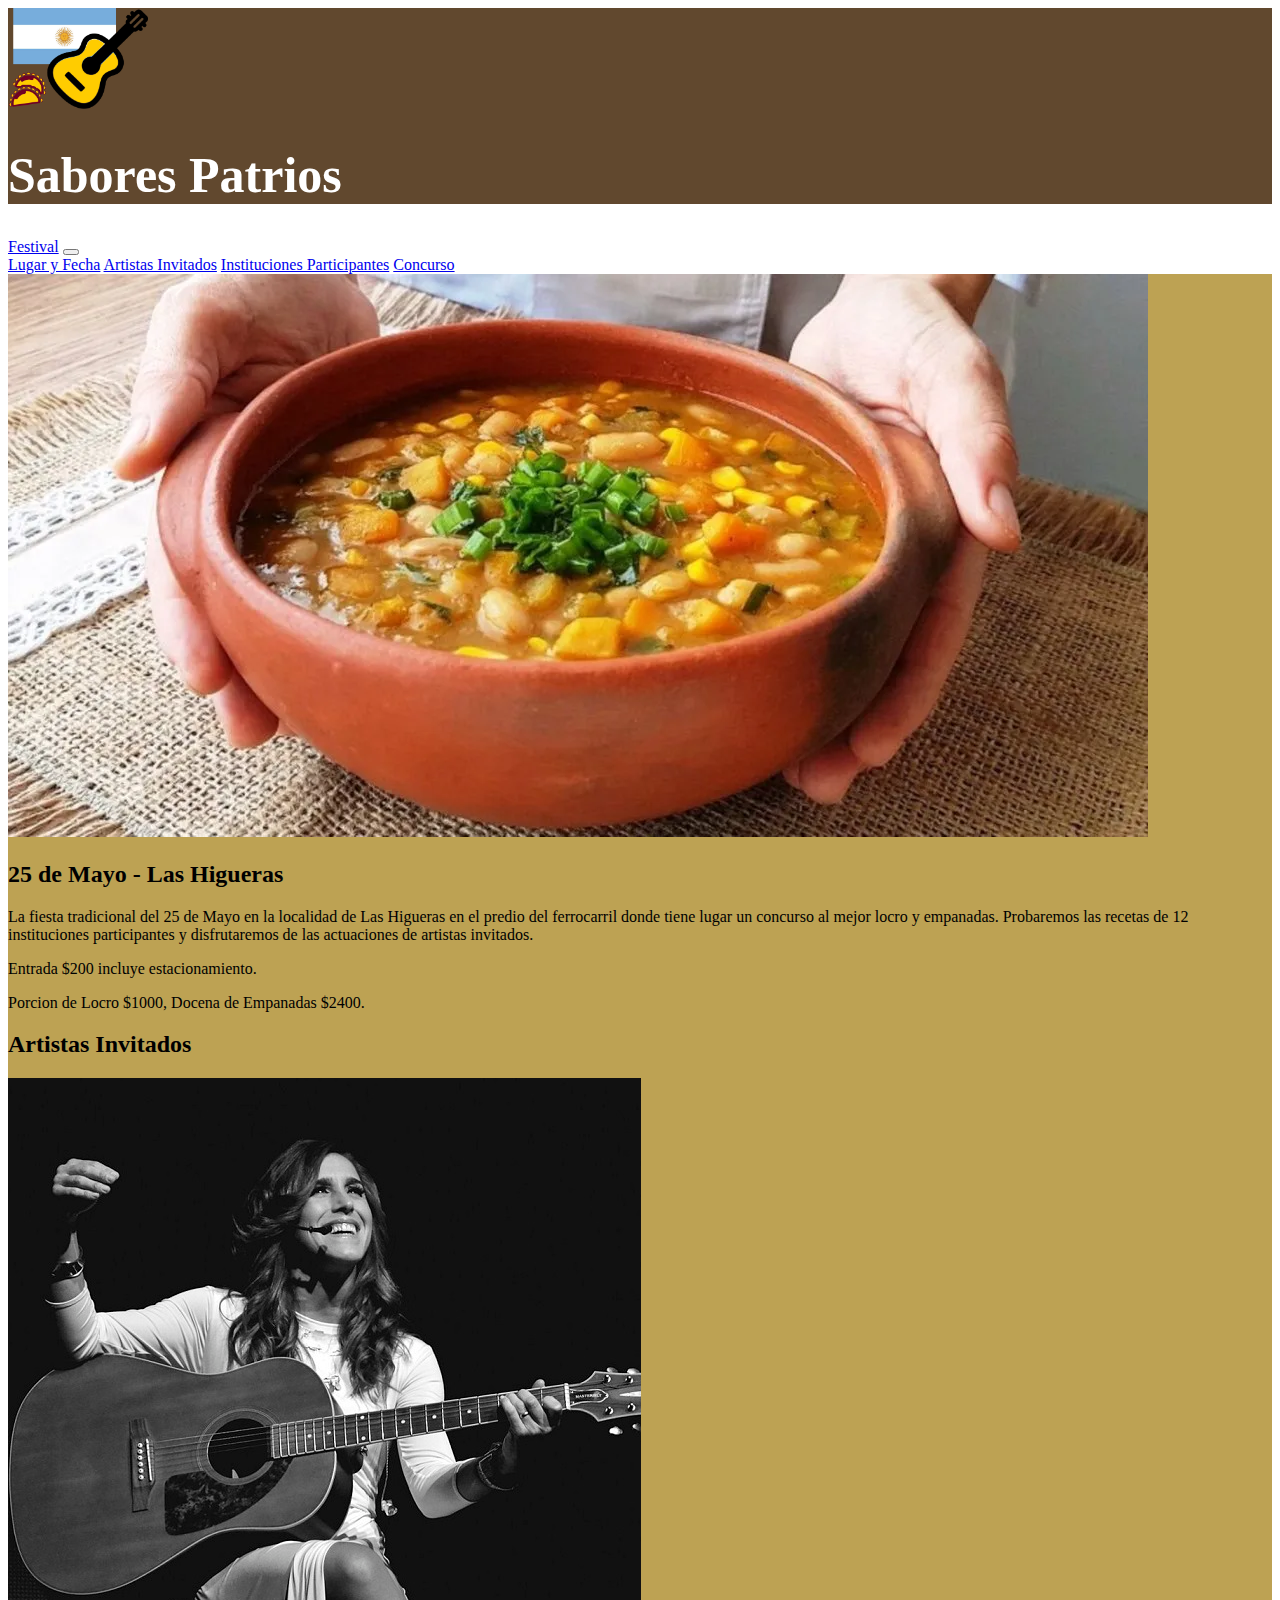
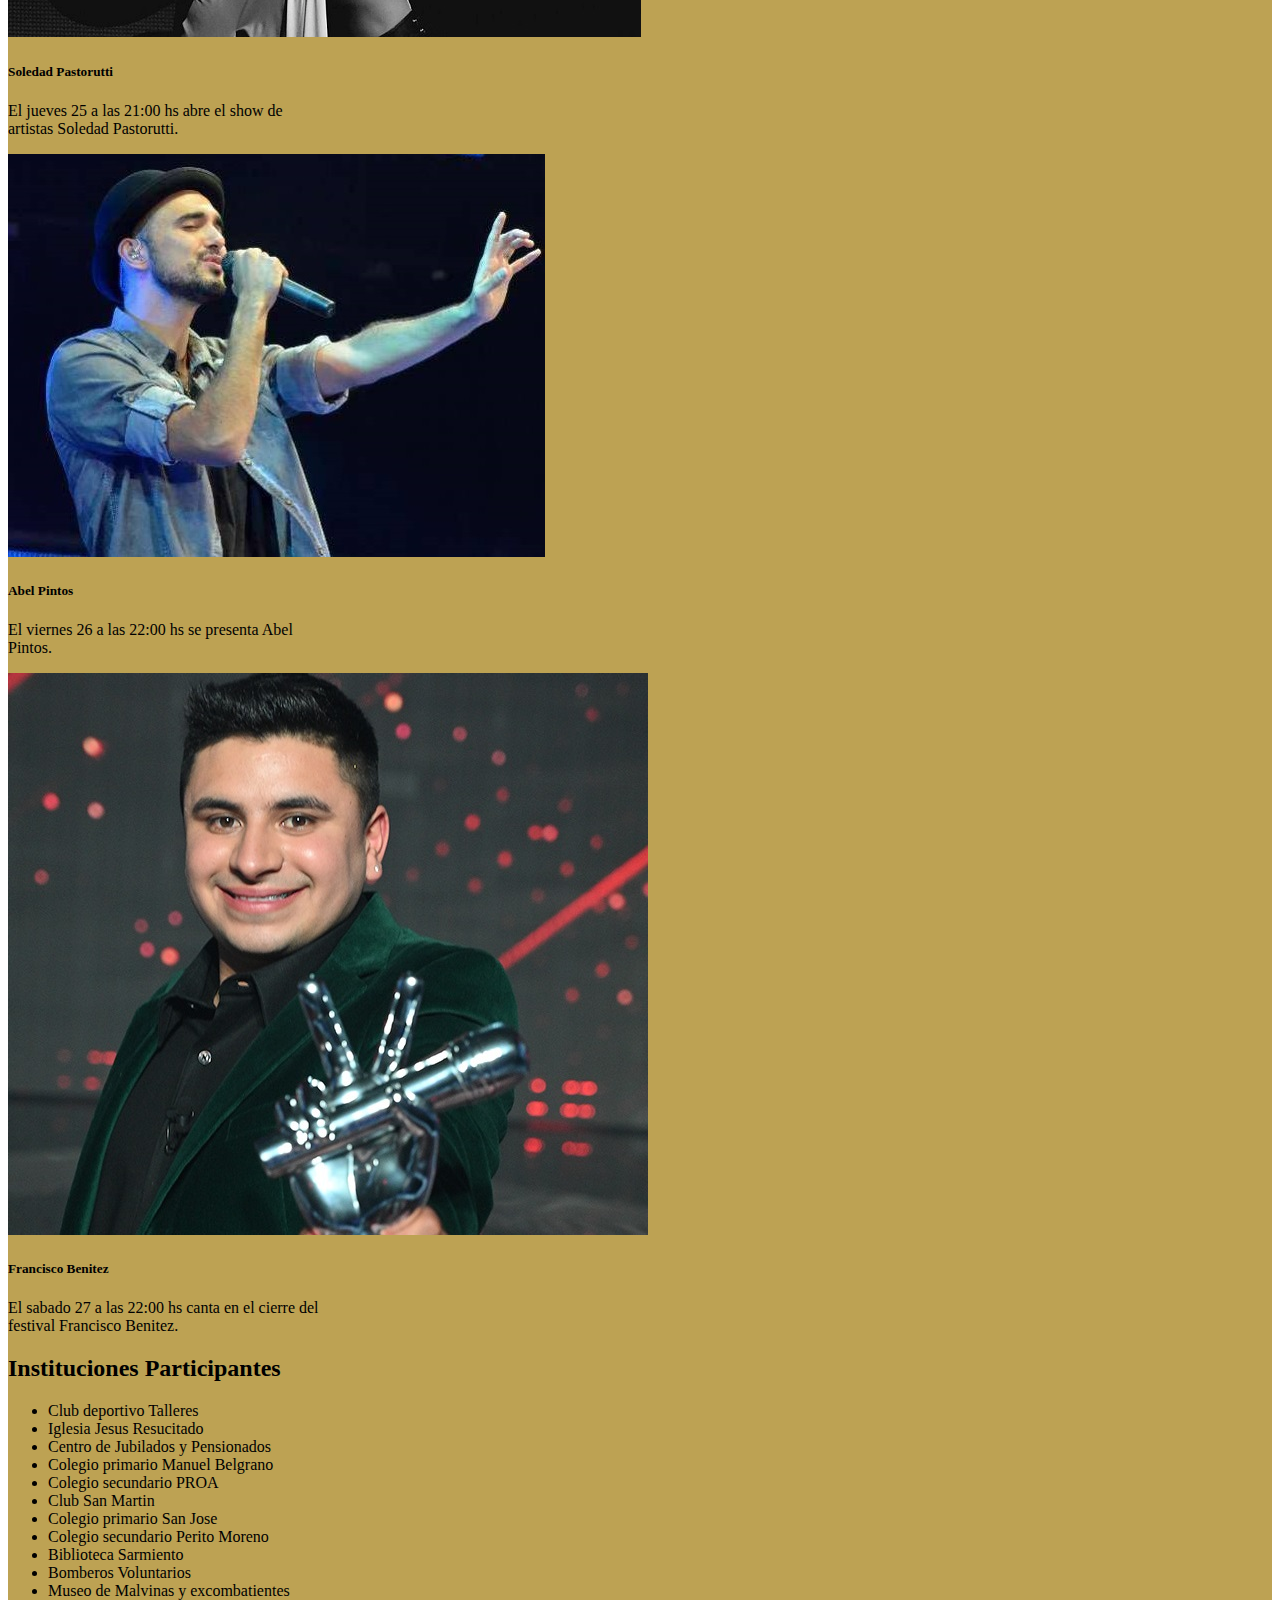
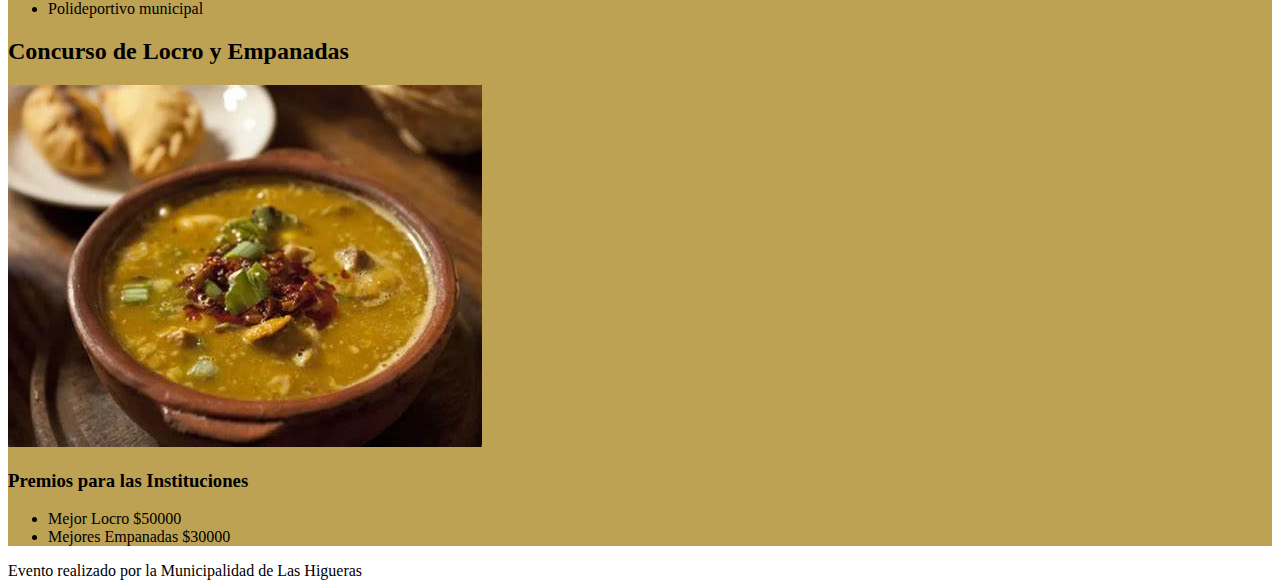
==== index.html @ 47d28270 "primer commit" ====
<!doctype html>
<html lang="es">
  <head>
    <meta charset="utf-8">
    <meta name="viewport" content="width=device-width, initial-scale=1">
    <title>Sabores Patrios</title>
    <link href="https://cdn.jsdelivr.net/npm/bootstrap@5.2.3/dist/css/bootstrap.min.css" rel="stylesheet" integrity="sha384-rbsA2VBKQhggwzxH7pPCaAqO46MgnOM80zW1RWuH61DGLwZJEdK2Kadq2F9CUG65" crossorigin="anonymous">
    <link rel="stylesheet" href="./css/estilos.css">
  </head>
  <body>
    <header>
      <div class="d-flex justify-content-center p-2 bg-red">
        <div class="p-3"><img src="./img/logo.png" alt="logo" width="140px"></div>
        <div class="p-3 pt-5"><h1 class="title">Sabores Patrios</h1></div>
      </div>
      <nav class="navbar navbar-expand-lg navbar-dark bg-dark">
        <div class="container-fluid">
          <a class="navbar-brand" href="#">Festival</a>
          <button class="navbar-toggler" type="button" data-bs-toggle="collapse" data-bs-target="#navbarNavAltMarkup" aria-controls="navbarNavAltMarkup" aria-expanded="false" aria-label="Toggle navigation">
            <span class="navbar-toggler-icon"></span>
          </button>
          <div class="collapse navbar-collapse" id="navbarNavAltMarkup">
            <div class="navbar-nav">
              <a class="nav-link" href="#">Lugar y Fecha</a>
              <a class="nav-link" href="#">Artistas Invitados</a>
              <a class="nav-link" href="#">Instituciones Participantes</a>
              <a class="nav-link" href="#">Concurso</a>
            </div>
          </div>
        </div>
      </nav>
    </header>
    <main class="pt-5 p-3 bg-lino">
      <article class="mt-5 d-flex bg-dark text-light">
        <div class="w-50">
          <img src="./img/locro.png" alt="Locro" class="img-fluid">
        </div>
        <div class="w-50 p-3">
          <h2><strong>25 de Mayo - Las Higueras</strong></h2>
          <p class="p-1">La fiesta tradicional del 25 de Mayo en la localidad de Las Higueras en el predio del ferrocarril donde tiene lugar un concurso al mejor locro y empanadas. Probaremos las recetas de 12 instituciones participantes y disfrutaremos de las actuaciones de artistas invitados.</p>
          <p class="p-2">Entrada $200 incluye estacionamiento.</p>
          <p class="p-2">Porcion de Locro $1000, Docena de Empanadas $2400.</p>
        </div>
      </article>
      <article class="mt-5">
        <h2 class="text-center"><strong>Artistas Invitados</strong></h2>
        <div class="d-flex justify-content-center p-2">
          <div class="card m-2 me-5 bg-dark text-light" style="width: 20rem;">
            <img src="./img/soledad_pastorutti.jpg" class="card-img-top" alt="...">
            <div class="card-body">
              <h5 class="card-title">Soledad Pastorutti</h5>
              <p class="card-text">El jueves 25 a las 21:00 hs abre el show de artistas Soledad Pastorutti.</p>
           </div>
          </div>
          <div class="card m-2 me-5 bg-dark text-light" style="width: 20rem;">
            <img src="./img/abel_pintos.jpg" class="card-img-top" alt="...">
            <div class="card-body">
              <h5 class="card-title">Abel Pintos</h5>
              <p class="card-text">El viernes 26 a las 22:00 hs se presenta Abel Pintos.</p>
            </div>
          </div>
          <div class="card m-2 bg-dark text-light" style="width: 20rem;">
            <img src="./img/francisco_benitez.jpg" class="card-img-top" alt="...">
            <div class="card-body">
              <h5 class="card-title">Francisco Benitez</h5>
              <p class="card-text">El sabado 27 a las 22:00 hs canta en el cierre del festival Francisco Benitez.</p>
            </div>
          </div>
      </div>
      </article>
      <article class="w-50 mt-5 p-3 mx-auto d-flex flex-column justify-content-center align-items-center bg-dark text-light">
        <h2 class="text-center"><strong>Instituciones Participantes</strong></h2>
        <ul class="p-5">
          <li class='fs-5'>Club deportivo Talleres</li>
          <li class='fs-5'>Iglesia Jesus Resucitado</li>
          <li class='fs-5'>Centro de Jubilados y Pensionados</li>
          <li class='fs-5'>Colegio primario Manuel Belgrano</li>
          <li class='fs-5'>Colegio secundario PROA</li>
          <li class='fs-5'>Club San Martin</li>
          <li class='fs-5'>Colegio primario San Jose</li>
          <li class='fs-5'>Colegio secundario Perito Moreno</li>
          <li class='fs-5'>Biblioteca Sarmiento</li>
          <li class='fs-5'>Bomberos Voluntarios</li>
          <li class='fs-5'>Museo de Malvinas y excombatientes</li>
          <li class='fs-5'>Polideportivo municipal</li>
        </ul>     
      </article>
      <article class="mt-5">
        <h2 class="text-center"><strong>Concurso de Locro y Empanadas</strong></h2>
        <div class="d-flex justify-content-center mt-3">
          <div>
            <img src="./img/concurso.jpg" alt="concurso" class="img-fluid">
          </div>
          <div class="p-5 bg-dark text-light">
            <h3><strong>Premios para las Instituciones</strong></h3>
            <ul>
              <li class='fs-5'>Mejor Locro $50000</li>
              <li class='fs-5'>Mejores Empanadas $30000</li>
            </ul>
          </div>
        </div>        
      </article>
    </main>
    <footer class="bg-dark text-light text-center p-3">
      Evento realizado por la Municipalidad de Las Higueras
    </footer>
    <script src="https://cdn.jsdelivr.net/npm/bootstrap@5.2.3/dist/js/bootstrap.bundle.min.js" integrity="sha384-kenU1KFdBIe4zVF0s0G1M5b4hcpxyD9F7jL+jjXkk+Q2h455rYXK/7HAuoJl+0I4" crossorigin="anonymous"></script>
  </body>
</html>
---- css/estilos.css ----
.bg-red {
    background-color:#61482E;
}

.bg-lino {
    background-color: #bda253;
}

.title {
    color: white;
    font-size: 50px;
    font-weight: bolder;
    font-family: Georgia, 'Times New Roman', Times, serif;
}

.nav-link:hover {
    text-decoration: underline;
}

.card:hover {
    transform: scale(1.1);
}
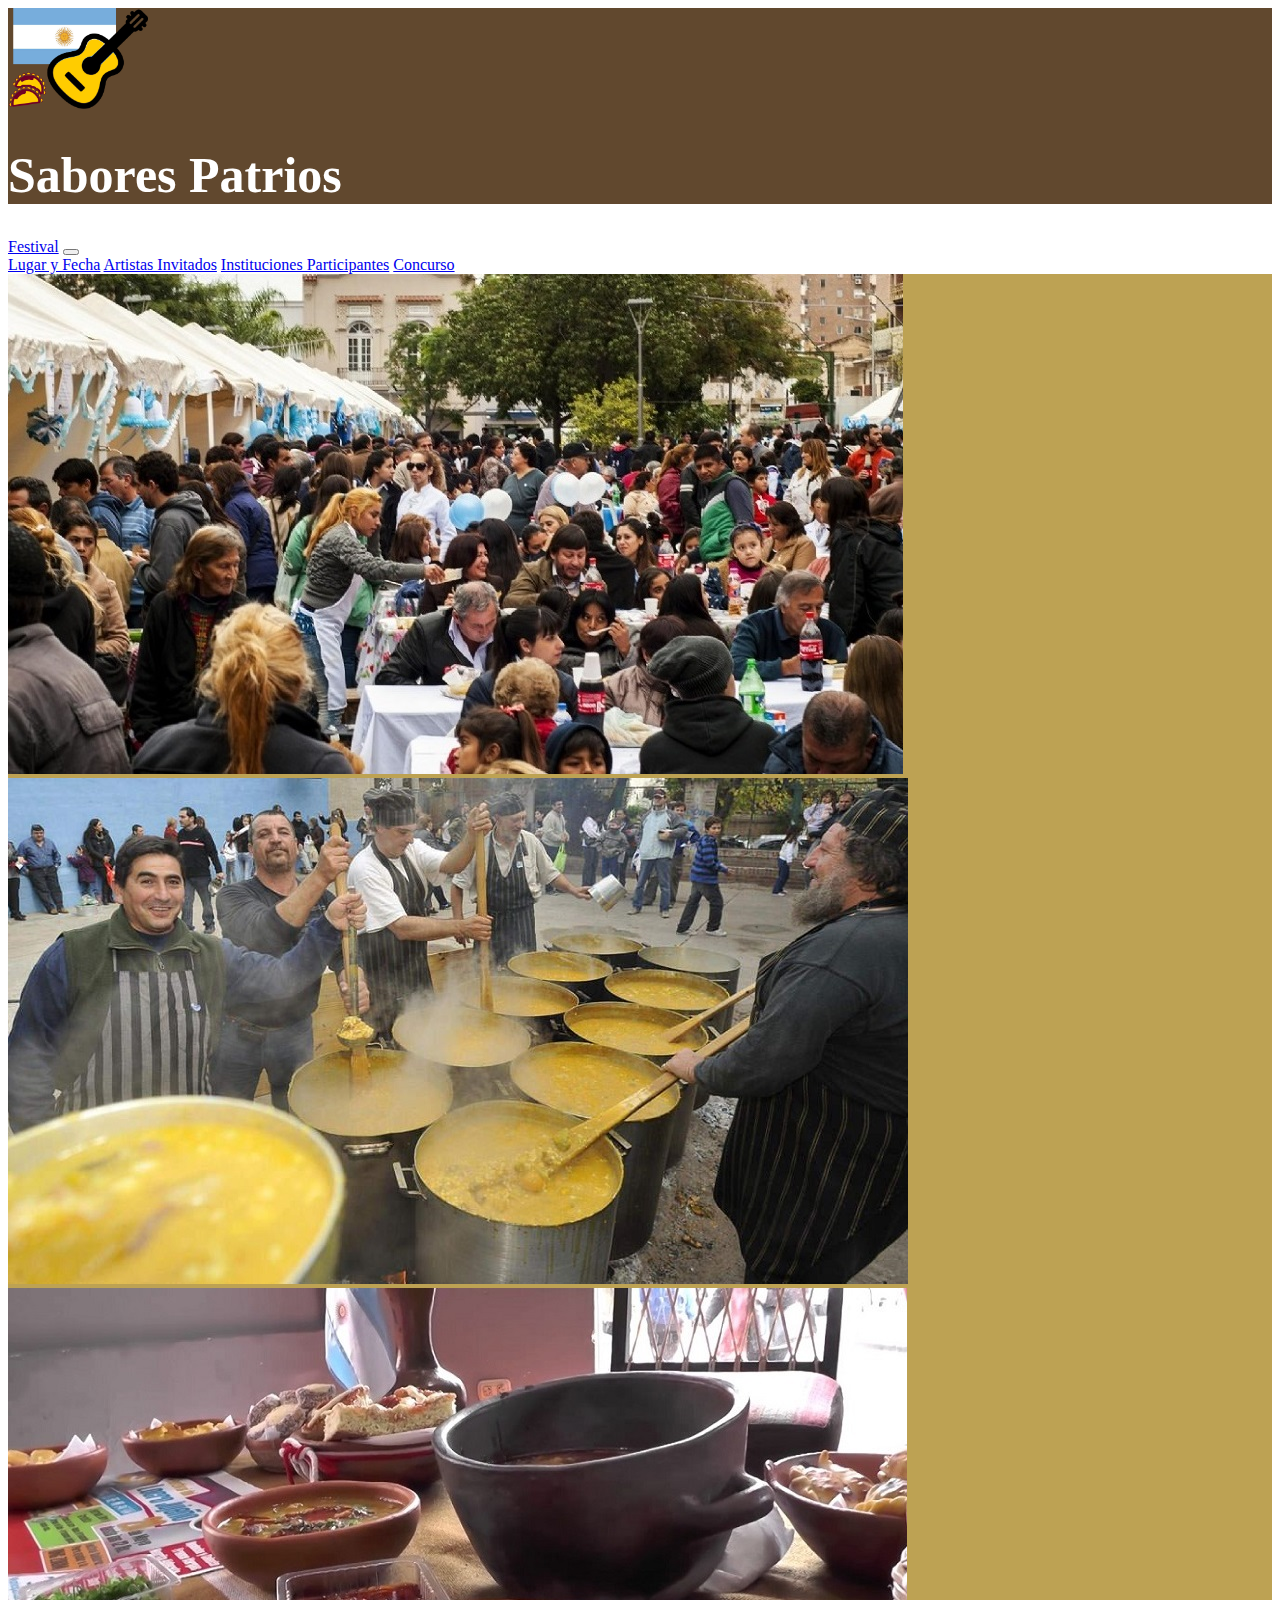
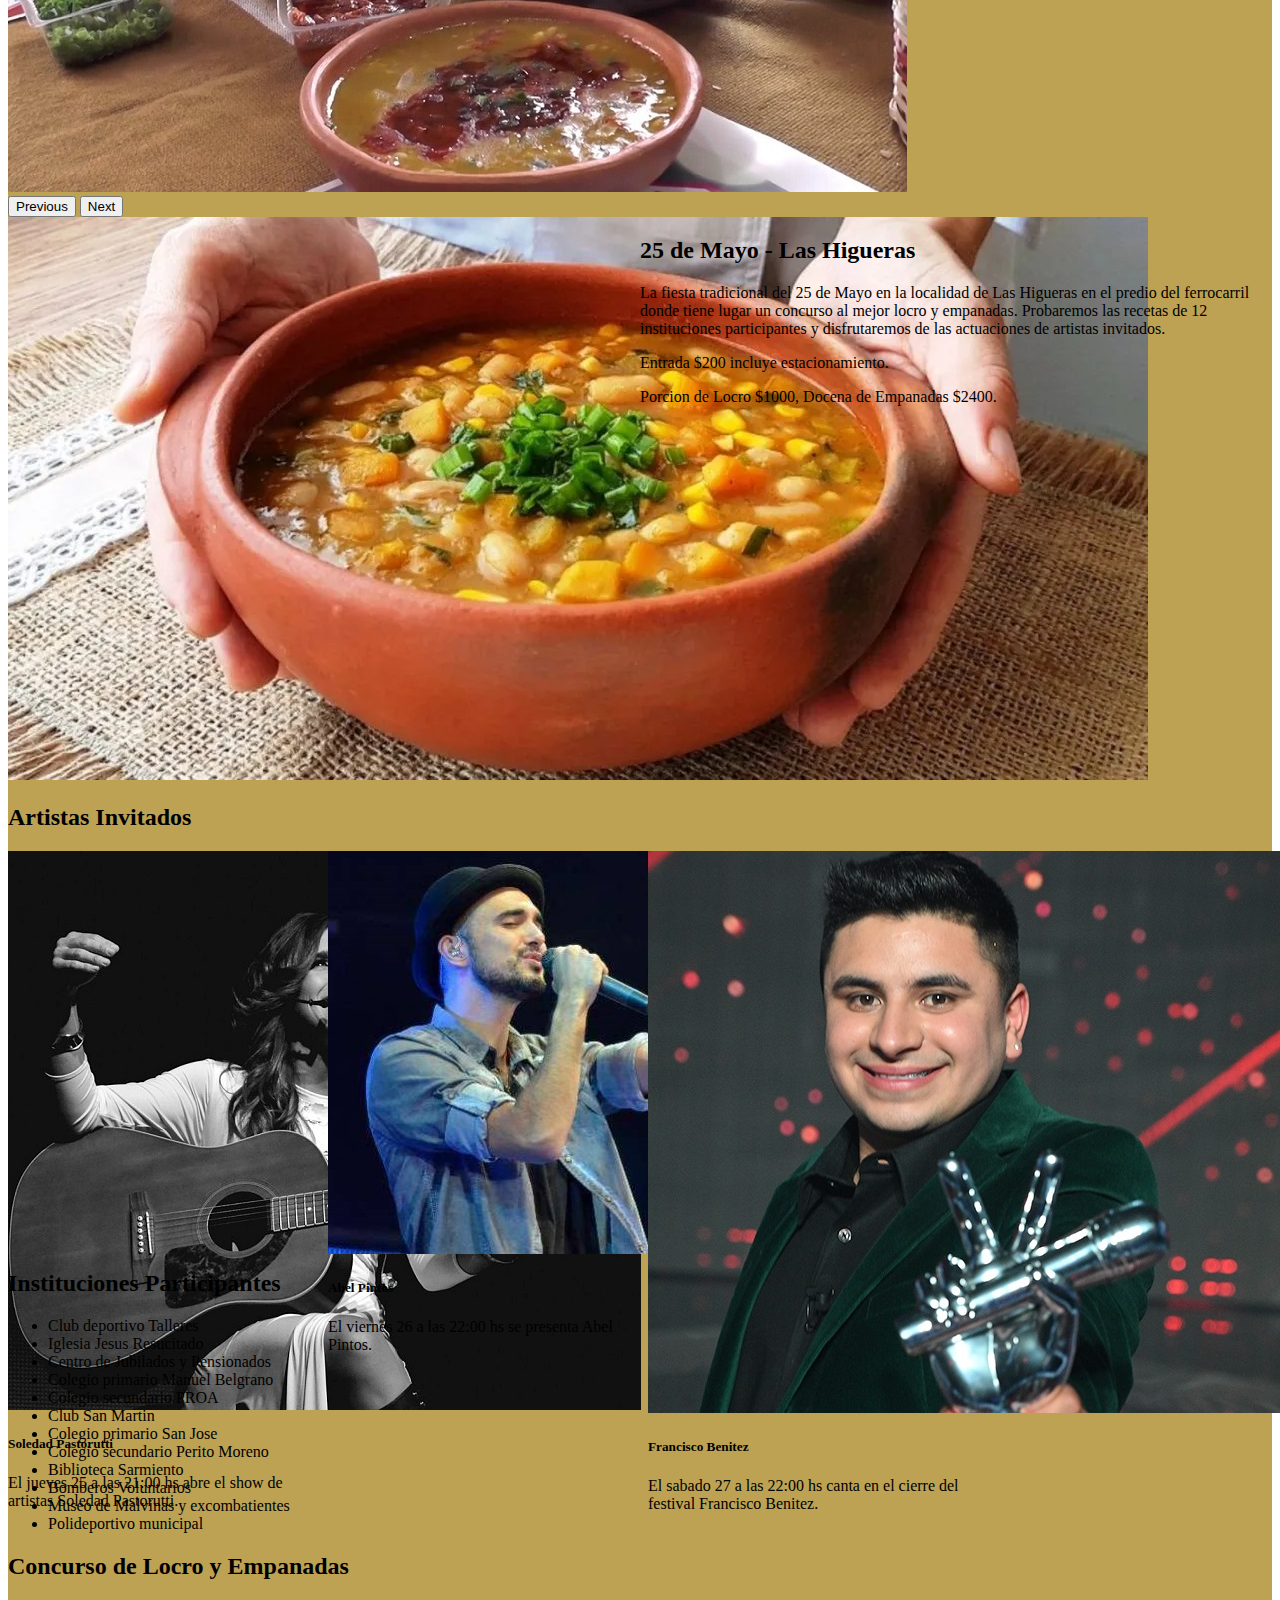
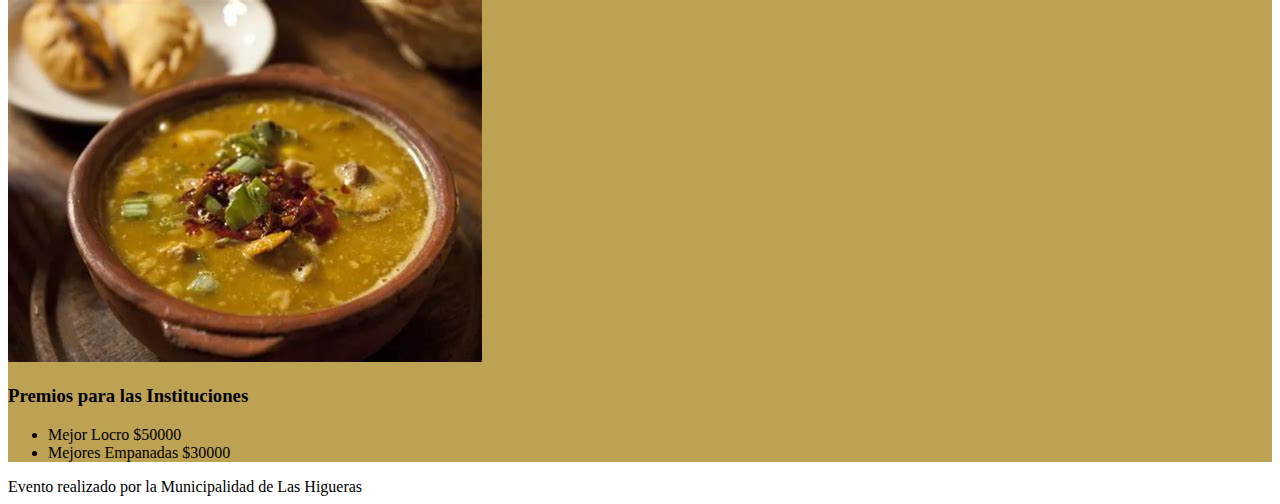
==== commit 41e95755: "agrego carrousel y mediaquery para responsive" ====
--- a/index.html
+++ b/index.html
@@ -21,45 +21,66 @@
           </button>
           <div class="collapse navbar-collapse" id="navbarNavAltMarkup">
             <div class="navbar-nav">
-              <a class="nav-link" href="#">Lugar y Fecha</a>
-              <a class="nav-link" href="#">Artistas Invitados</a>
-              <a class="nav-link" href="#">Instituciones Participantes</a>
-              <a class="nav-link" href="#">Concurso</a>
+              <a class="nav-link" href="#lugar">Lugar y Fecha</a>
+              <a class="nav-link" href="#artistas">Artistas Invitados</a>
+              <a class="nav-link" href="#instituciones">Instituciones Participantes</a>
+              <a class="nav-link" href="#concurso">Concurso</a>
             </div>
           </div>
         </div>
       </nav>
+      <div id="carouselExampleControls" class="carousel slide bg-lino" data-bs-ride="carousel">
+        <div class="carousel-inner">
+          <div class="carousel-item active">
+            <img src="./img/1.jpg" class="d-block w-100" alt="...">
+          </div>
+          <div class="carousel-item">
+            <img src="./img/2.jpg" class="d-block w-100" alt="...">
+          </div>
+          <div class="carousel-item">
+            <img src="./img/3.jpg" class="d-block w-100" alt="...">
+          </div>
+        </div>
+        <button class="carousel-control-prev" type="button" data-bs-target="#carouselExampleControls" data-bs-slide="prev">
+          <span class="carousel-control-prev-icon" aria-hidden="true"></span>
+          <span class="visually-hidden">Previous</span>
+        </button>
+        <button class="carousel-control-next" type="button" data-bs-target="#carouselExampleControls" data-bs-slide="next">
+          <span class="carousel-control-next-icon" aria-hidden="true"></span>
+          <span class="visually-hidden">Next</span>
+        </button>
+      </div>
     </header>
     <main class="pt-5 p-3 bg-lino">
-      <article class="mt-5 d-flex bg-dark text-light">
-        <div class="w-50">
+      <article id="lugar" class="mx-auto mt-5 d-flex justify-content-center align-items-center bg-dark text-light">
+        <div id="lugar__img">
           <img src="./img/locro.png" alt="Locro" class="img-fluid">
         </div>
-        <div class="w-50 p-3">
+        <div id="lugar__text" class="p-3">
           <h2><strong>25 de Mayo - Las Higueras</strong></h2>
           <p class="p-1">La fiesta tradicional del 25 de Mayo en la localidad de Las Higueras en el predio del ferrocarril donde tiene lugar un concurso al mejor locro y empanadas. Probaremos las recetas de 12 instituciones participantes y disfrutaremos de las actuaciones de artistas invitados.</p>
           <p class="p-2">Entrada $200 incluye estacionamiento.</p>
           <p class="p-2">Porcion de Locro $1000, Docena de Empanadas $2400.</p>
         </div>
       </article>
-      <article class="mt-5">
+      <article id="artistas" class="mt-5">
         <h2 class="text-center"><strong>Artistas Invitados</strong></h2>
-        <div class="d-flex justify-content-center p-2">
-          <div class="card m-2 me-5 bg-dark text-light" style="width: 20rem;">
+        <div id="artistas__cards" class="d-flex justify-content-center align-items-center p-2">
+          <div class="card m-3 bg-dark text-light">
             <img src="./img/soledad_pastorutti.jpg" class="card-img-top" alt="...">
             <div class="card-body">
               <h5 class="card-title">Soledad Pastorutti</h5>
               <p class="card-text">El jueves 25 a las 21:00 hs abre el show de artistas Soledad Pastorutti.</p>
            </div>
           </div>
-          <div class="card m-2 me-5 bg-dark text-light" style="width: 20rem;">
+          <div class="card m-3 bg-dark text-light">
             <img src="./img/abel_pintos.jpg" class="card-img-top" alt="...">
             <div class="card-body">
               <h5 class="card-title">Abel Pintos</h5>
               <p class="card-text">El viernes 26 a las 22:00 hs se presenta Abel Pintos.</p>
             </div>
           </div>
-          <div class="card m-2 bg-dark text-light" style="width: 20rem;">
+          <div class="card m-3 bg-dark text-light">
             <img src="./img/francisco_benitez.jpg" class="card-img-top" alt="...">
             <div class="card-body">
               <h5 class="card-title">Francisco Benitez</h5>
@@ -68,7 +89,7 @@
           </div>
       </div>
       </article>
-      <article class="w-50 mt-5 p-3 mx-auto d-flex flex-column justify-content-center align-items-center bg-dark text-light">
+      <article id="instituciones" class="w-50 mt-5 p-3 mx-auto d-flex flex-column justify-content-center align-items-center bg-dark text-light">
         <h2 class="text-center"><strong>Instituciones Participantes</strong></h2>
         <ul class="p-5">
           <li class='fs-5'>Club deportivo Talleres</li>
@@ -85,10 +106,10 @@
           <li class='fs-5'>Polideportivo municipal</li>
         </ul>     
       </article>
-      <article class="mt-5">
+      <article id="concurso" class="mt-5">
         <h2 class="text-center"><strong>Concurso de Locro y Empanadas</strong></h2>
         <div class="d-flex justify-content-center mt-3">
-          <div>
+          <div id="concurso__img">
             <img src="./img/concurso.jpg" alt="concurso" class="img-fluid">
           </div>
           <div class="p-5 bg-dark text-light">
--- a/css/estilos.css
+++ b/css/estilos.css
@@ -17,6 +17,42 @@
     text-decoration: underline;
 }
 
+.card {
+    width: 20rem;
+    height: 25rem;
+}
+
 .card:hover {
     transform: scale(1.1);
+}
+
+#lugar {
+    display: flex;
+    flex-direction: column;
+}
+
+#artistas__cards {
+    display: flex;
+    flex-direction: column;
+}
+
+#concurso__img {
+    display: none;
+}
+
+@media screen and (min-width: 900px) {
+    #lugar {
+        flex-direction: row;
+    }
+    #lugar__img, #lugar__text {
+        width: 50%;
+    }
+
+    #artistas__cards {
+        flex-direction: row;
+    }
+
+    #concurso__img {
+        display: block;
+    }
 }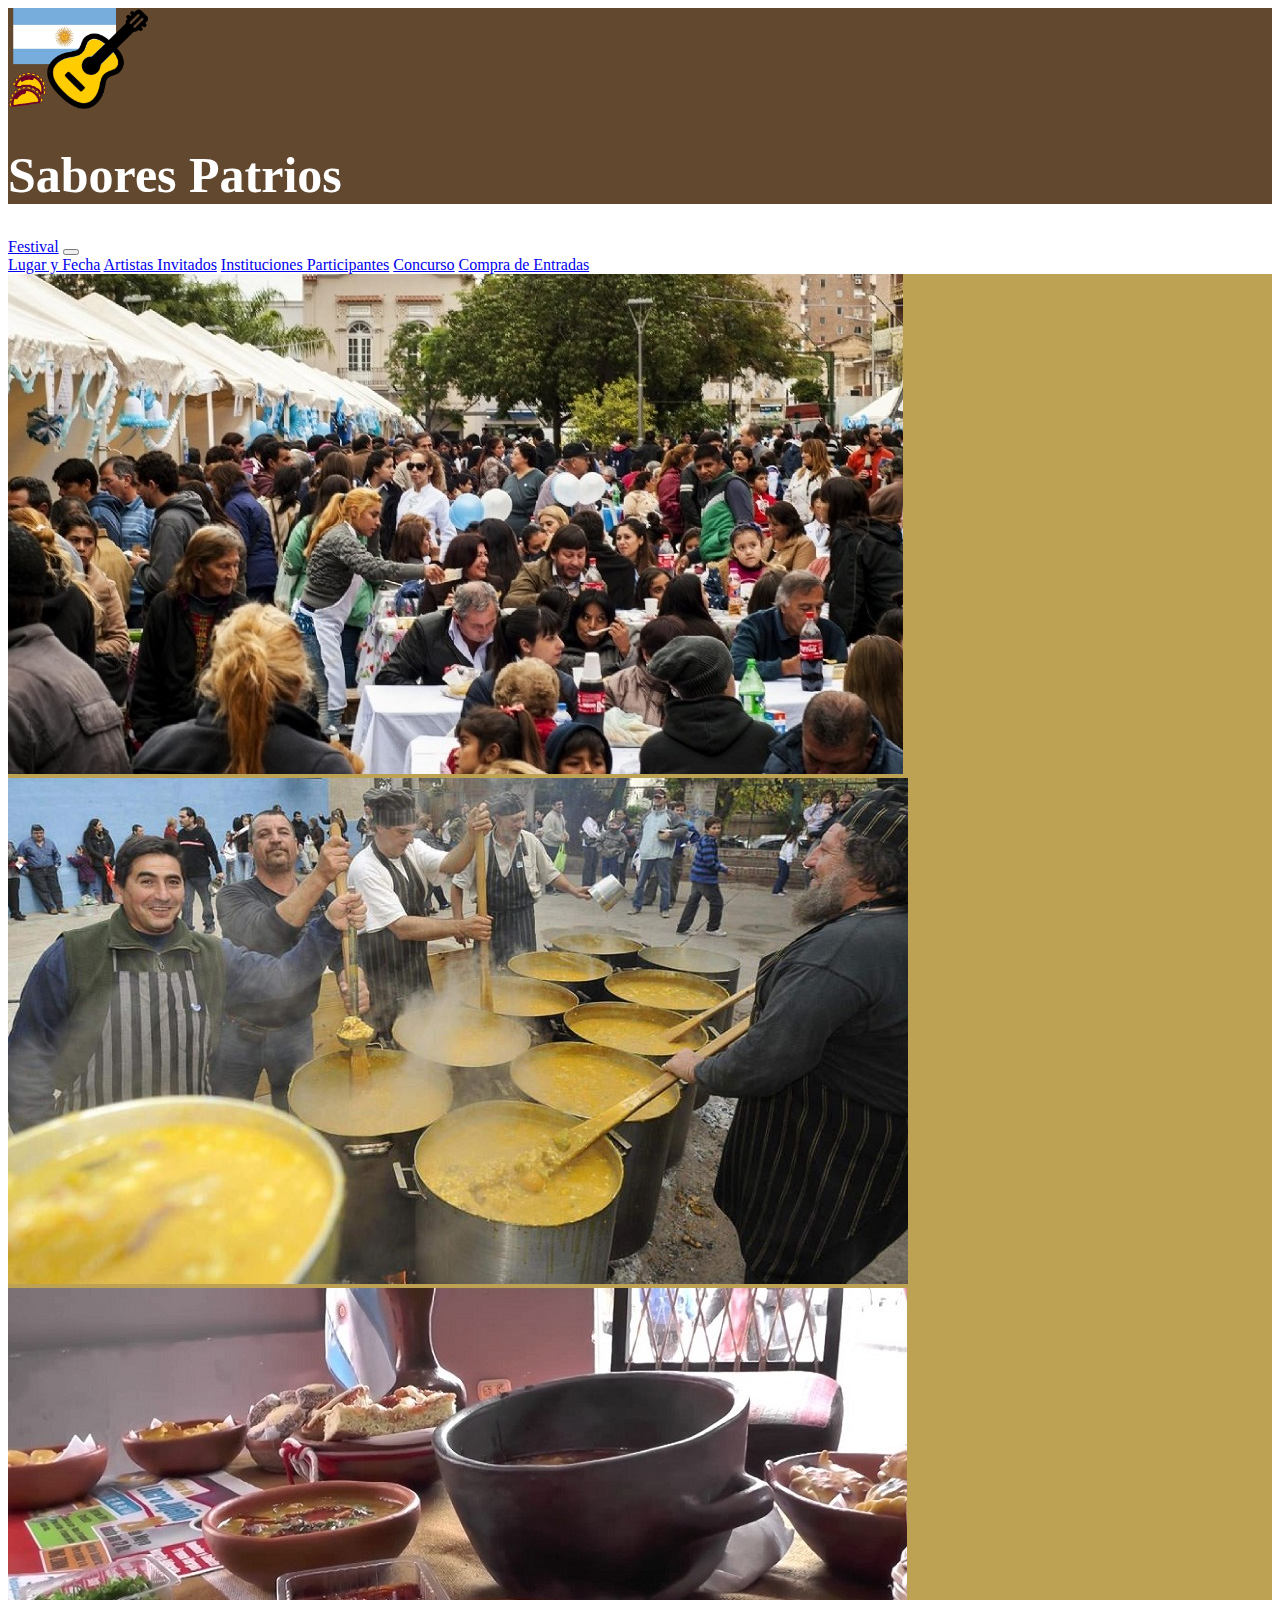
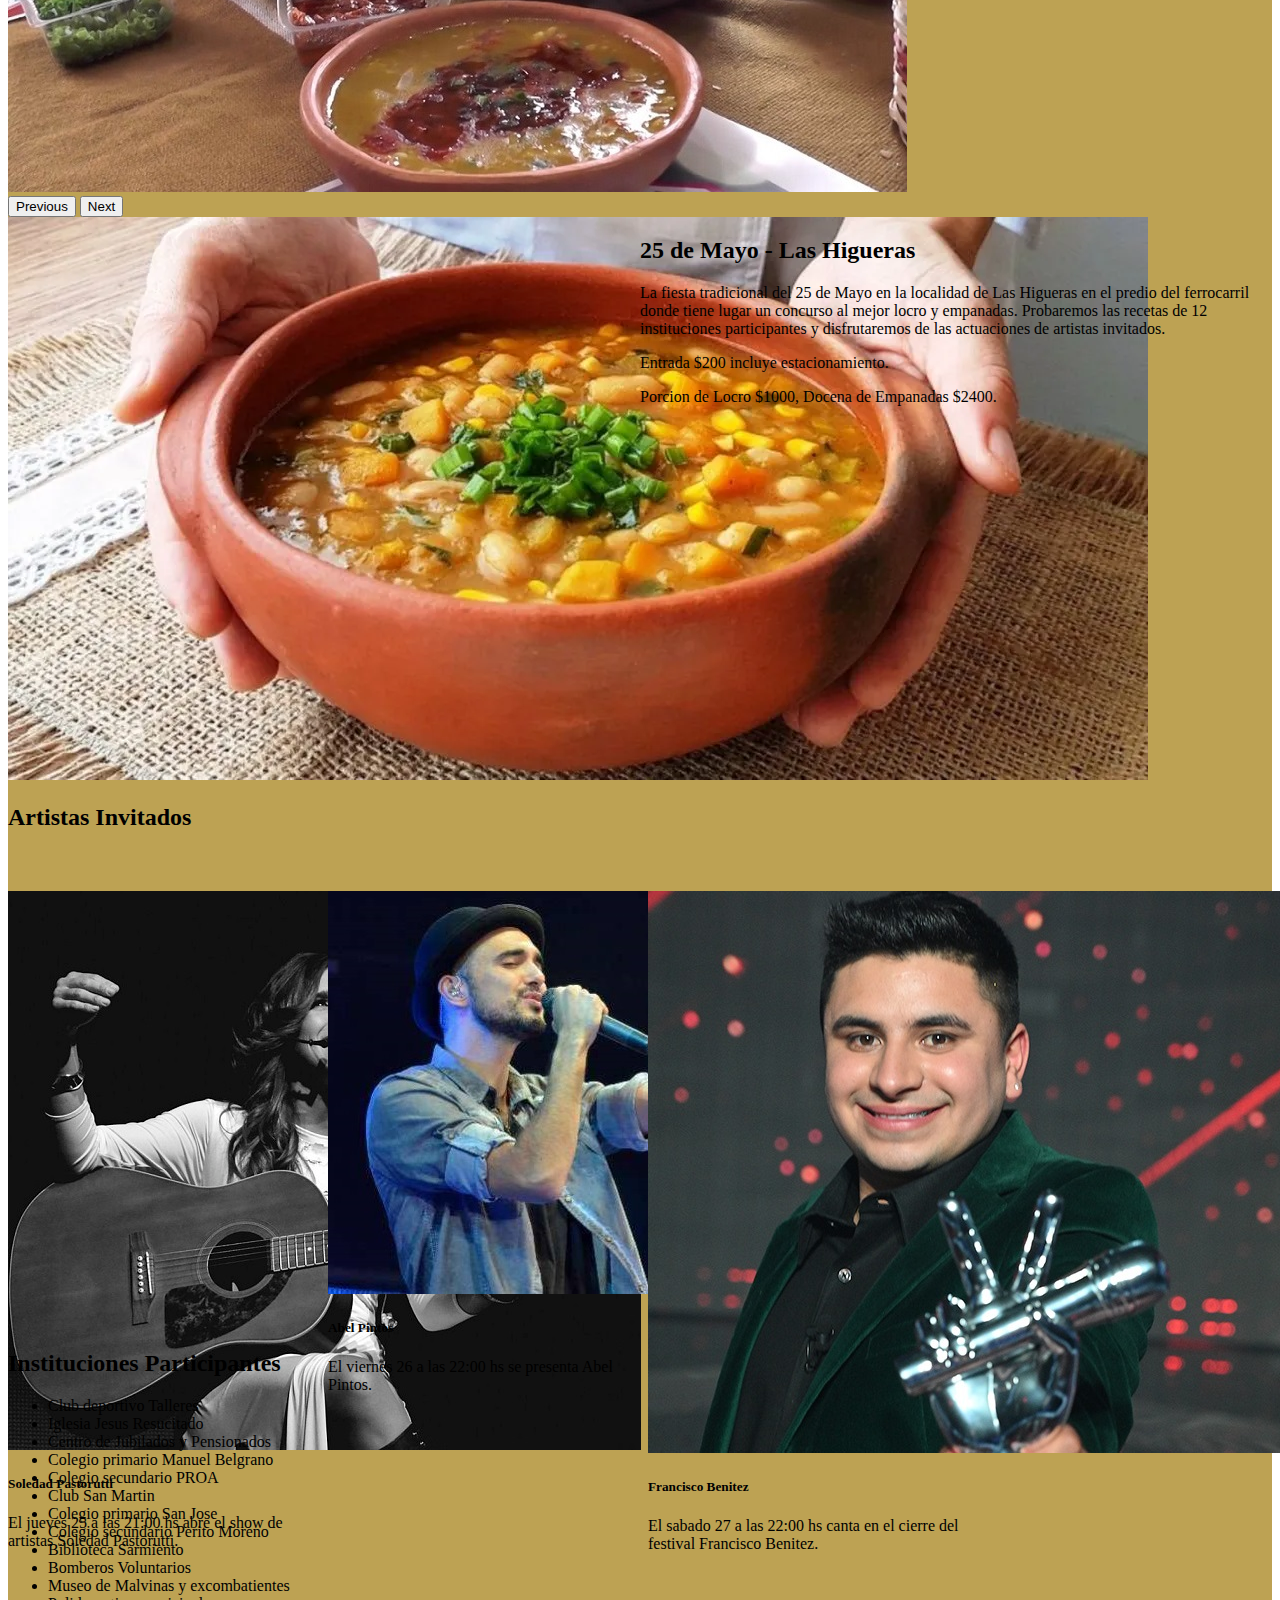
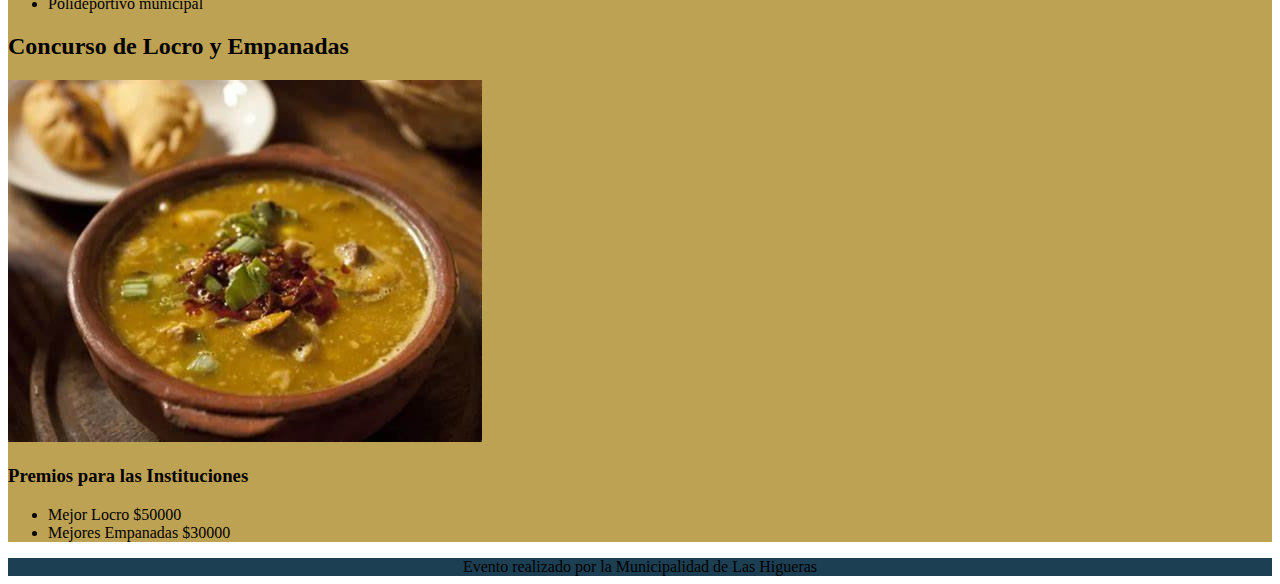
==== commit b2ff2ee0: "agregar formulario de entradas" ====
--- a/index.html
+++ b/index.html
@@ -25,6 +25,7 @@
               <a class="nav-link" href="#artistas">Artistas Invitados</a>
               <a class="nav-link" href="#instituciones">Instituciones Participantes</a>
               <a class="nav-link" href="#concurso">Concurso</a>
+              <a class="nav-link" href="entradas.html">Compra de Entradas</a>
             </div>
           </div>
         </div>
--- a/css/estilos.css
+++ b/css/estilos.css
@@ -55,4 +55,89 @@
     #concurso__img {
         display: block;
     }
+    .tarjetas {
+        flex-direction: column;
+    }
+    
+    .card {
+        margin-top: 40px !important;
+        margin-bottom: 40px !important;
+        transition: transform .2s;
+    }
+    .card:hover {
+        transform: scale(1.1);
+        box-shadow: 10px 10px 5px gray;
+    }
+    
+    .dividida {
+        display: flex;
+        flex-direction: column;
+    }
+    
+    .dividida__image {
+        width: 100%;
+        height: 400px;
+        background-image: url('../img/honolulu.jpg');
+        background-repeat: no-repeat;
+        background-size: cover; 
+    }
+    
+    .dividida__texto {
+        width: 100%;
+    }
+    
+    footer {
+        background-color: rgb(28, 63, 83);
+        display: flex;
+        flex-direction: column;
+        justify-content: center;
+        align-items: flex-start;
+    }
+    
+    .footer__link {
+        width: 200px;
+        margin-bottom: 10px;
+        padding: 5px;
+    }
+    
+    .footer__link a {
+        text-decoration: none;
+        color: white;
+    }
+    
+    .tickets__description {
+        color: gray;
+        font-size: small;
+    }
+    
+    .tickets__porcent {
+        font-weight: bold;
+    }
+    
+    .formulario {
+        width: 100%;
+    }
+    
+    .footer__link a:hover {
+        font-weight: bold;
+        text-decoration: underline;
+    }
+    footer {
+        background-color: rgb(28, 63, 83);
+        display: flex;
+        flex-direction: row;
+        justify-content: center;
+        align-items: center;
+    }
+
+    .footer__link {
+        width: 100px;
+        margin: 20px;
+        padding: 5px;
+    }
+
+    .formulario {
+        width: 50%;
+    }
+    
 }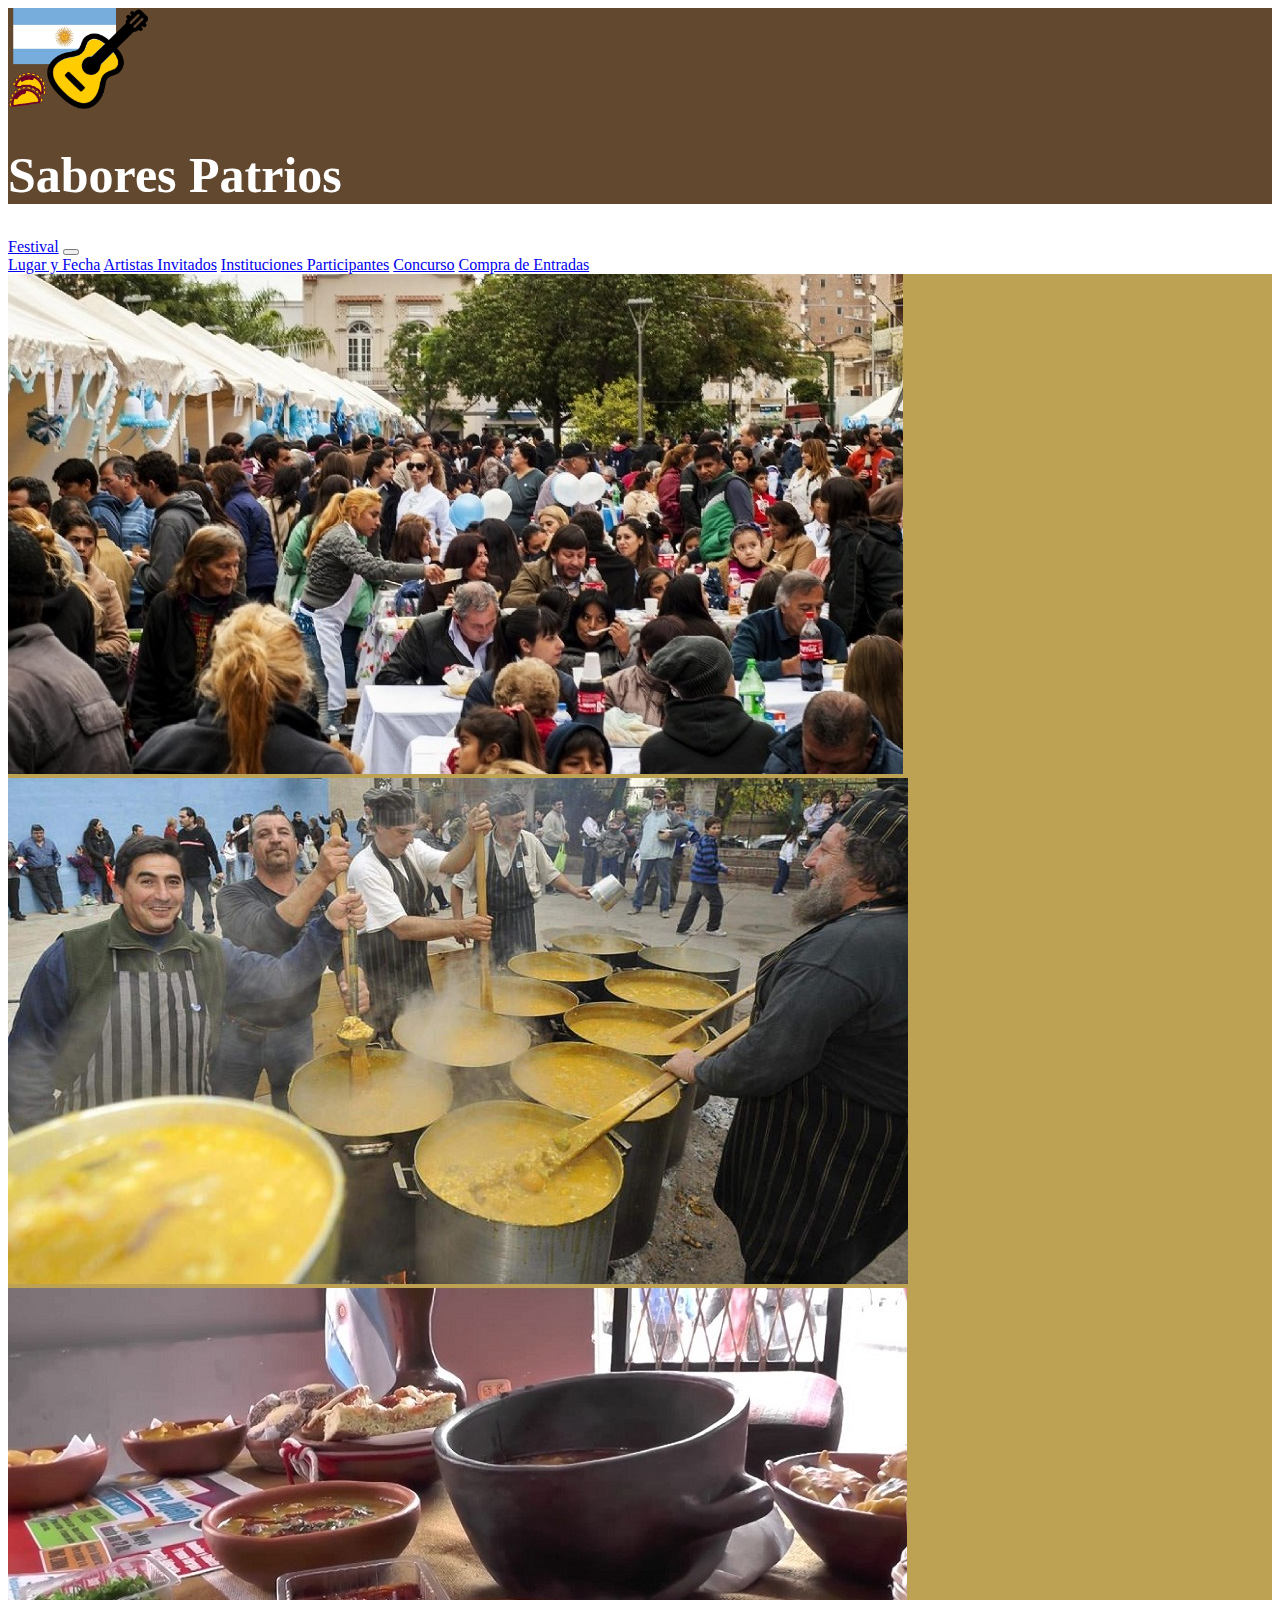
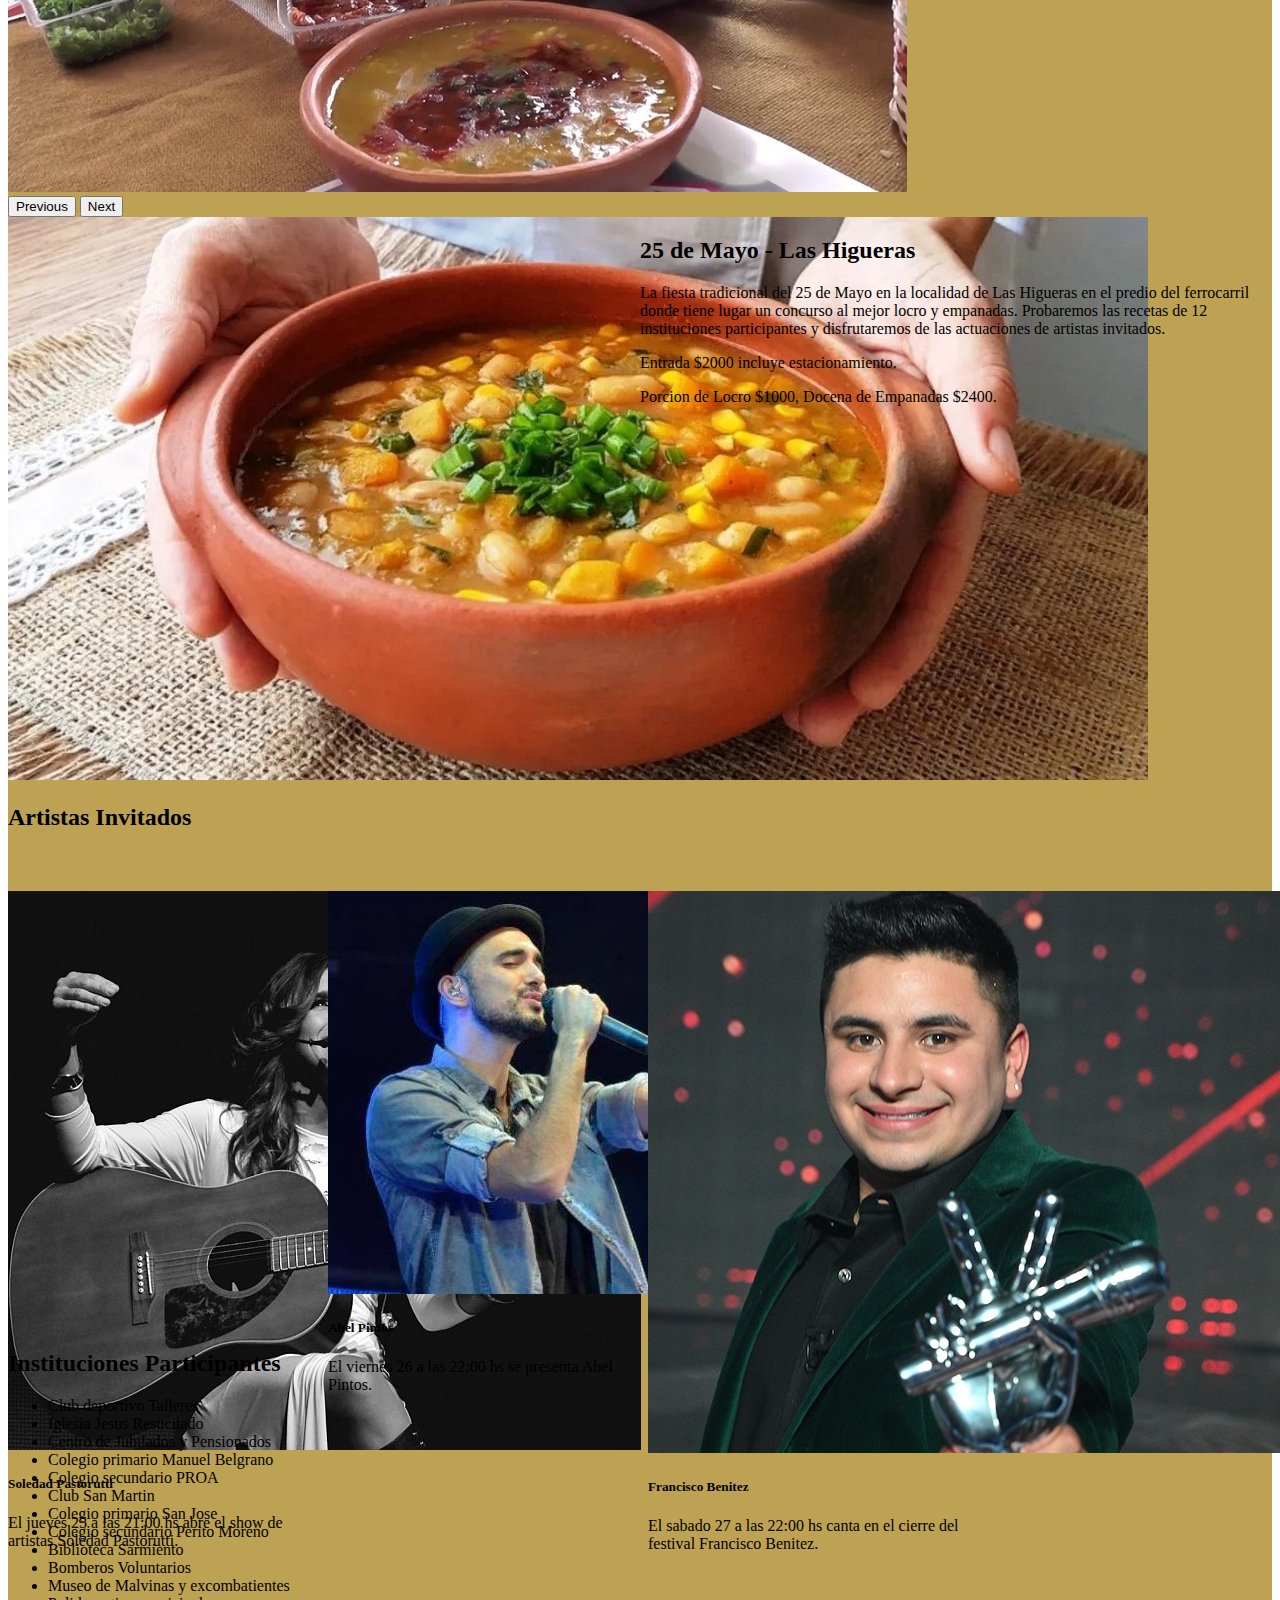
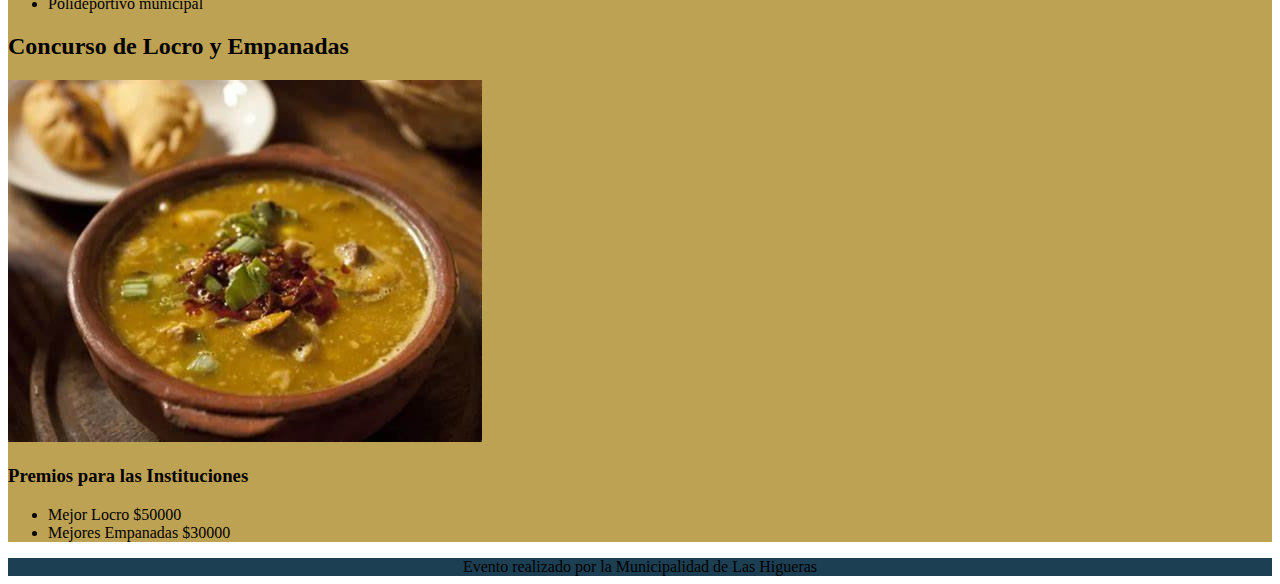
==== commit 096dd1c4: "agrego validacion de formulario y calculo de total" ====
--- a/index.html
+++ b/index.html
@@ -60,7 +60,7 @@
         <div id="lugar__text" class="p-3">
           <h2><strong>25 de Mayo - Las Higueras</strong></h2>
           <p class="p-1">La fiesta tradicional del 25 de Mayo en la localidad de Las Higueras en el predio del ferrocarril donde tiene lugar un concurso al mejor locro y empanadas. Probaremos las recetas de 12 instituciones participantes y disfrutaremos de las actuaciones de artistas invitados.</p>
-          <p class="p-2">Entrada $200 incluye estacionamiento.</p>
+          <p class="p-2">Entrada $2000 incluye estacionamiento.</p>
           <p class="p-2">Porcion de Locro $1000, Docena de Empanadas $2400.</p>
         </div>
       </article>
